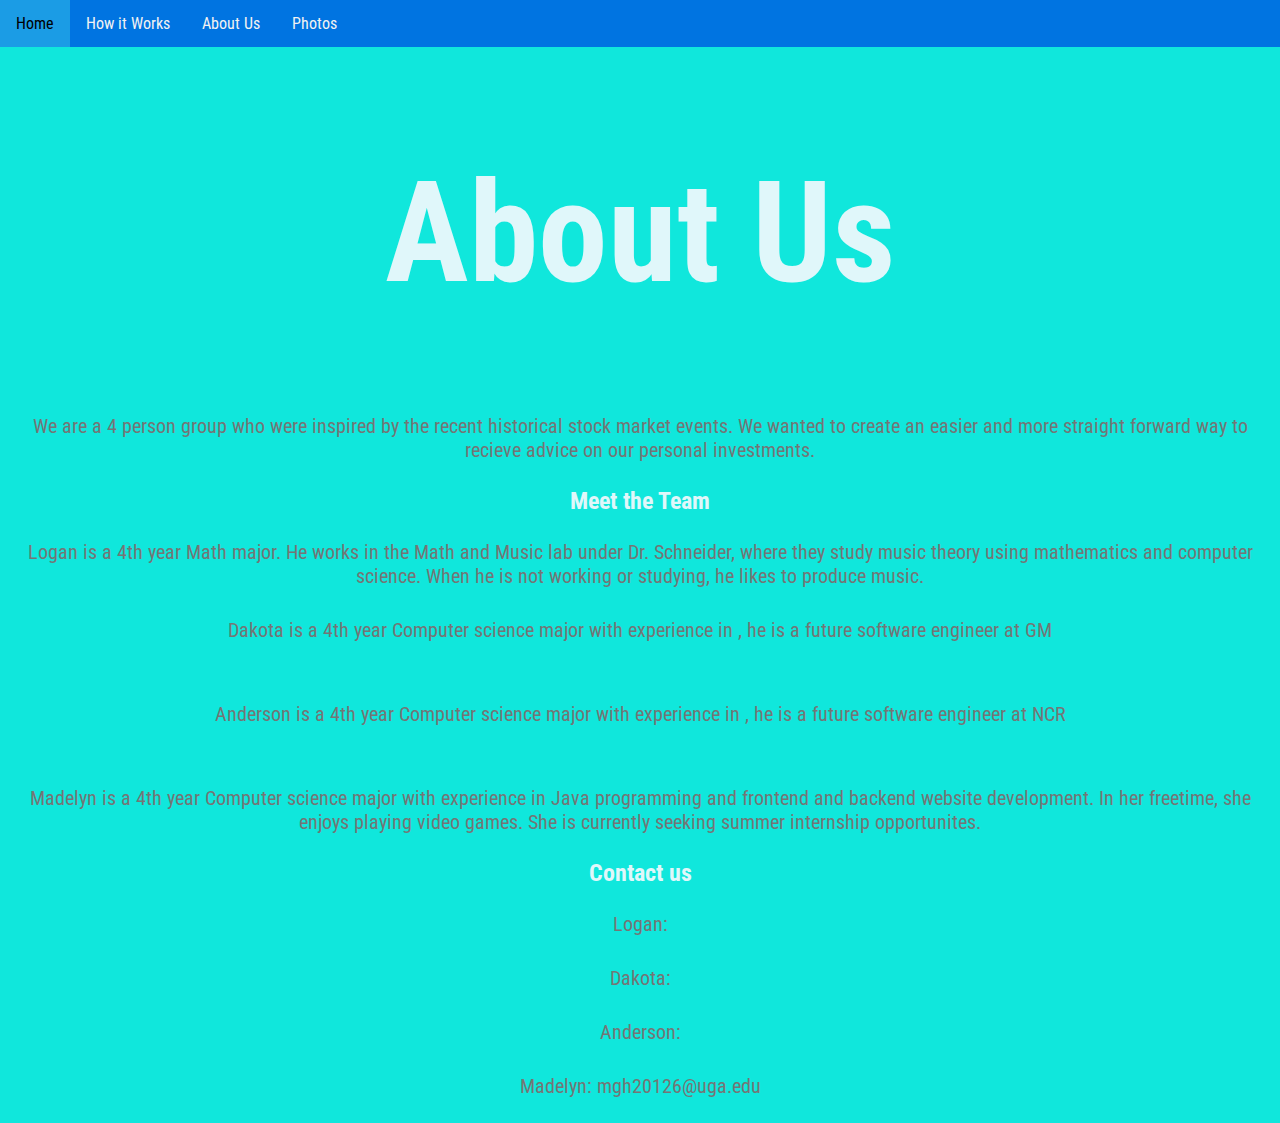
==== html/AboutUs.html @ 201631af "more html files" ====
<!DOCTYPE html> 
<html>
<head>
	<link rel="stylesheet" href="style.css">
</head>
<body>
	<div class="topnav">
		<a href="index.html">Home</a>
		<a href="HowItWorks.html">How it Works</a>
		<a href="AboutUs.html">About Us</a>
		<a href="PhotoGallery.html">Photos</a>
	</div>
	<div class="header">
		<h1>About Us</h1>
	</div>
	<div class="aboutUsContainer" style="text-align:center">
		
		<p>We are a 4 person group who were inspired by the recent historical stock market events. We wanted to create an easier and more straight forward way to recieve advice on our personal investments.</p>
		<h2> Meet the Team </h2>
		<p>Logan is a 4th year Math major. He works in the Math and Music lab under Dr. Schneider, where they study music theory using mathematics and computer science. When he is not working or studying, he likes to produce music. </p>
		<p>Dakota is a 4th year Computer science major with experience in , he is a future software engineer at GM <p>
		<p>Anderson is a 4th year Computer science major with experience in , he is a future software engineer at NCR<p>
		<p>Madelyn is a 4th year Computer science major with experience in Java programming and frontend and backend website development. In her freetime, she enjoys playing video games. She is currently seeking summer internship opportunites. </p>
		<h2> Contact us </h2>
		<p>Logan: </p>
		<p>Dakota: </p>
		<p>Anderson: </p>
		<p>Madelyn: mgh20126@uga.edu </p>
	</div>		
	
</body>
</html>
---- html/style.css ----
@import url('https://fonts.googleapis.com/css2?family=Roboto+Condensed&display=swap');
* {
    box-sizing: border-box;
    font-family: 'Roboto Condensed';
    color: #E0F7FA;
  }
  
  body {
    margin: 0;
    background-color: #10E7DC
   
  }
  
  /* Style the header */
  .header {
    
    padding-top: 10px;
    
    text-align: center;
    font-size: 70px;
  }
  
  /* Style the top navigation bar */
  .topnav {
    overflow: hidden;
    background-color: #0074E1;
  }
  
  /* Style the topnav links */
  .topnav a {
    float: left;
    display: block;
    color: #f2f2f2;
    text-align: center;
    padding: 14px 16px;
    text-decoration: none;
  }
  
  /* Change color on hover */
  .topnav a:hover {
    background-color: #1B9CE5;
    color: black;
  }
  input{
    padding: 20px;
    font-size:25px;
    border-radius:25px;
    border:none;
  }
  input[type=submit] {
      background-color: #F79E02; 
  }
  input[type=text]{
      width:400px;
      color: #757575;
  }
  .searchContainer {
      text-align:center;
      
  }
  .entryContainer {
      text-align: center;
  }
.aboutUsContainer {
	text-align: center;
}
p {
font-size: 20px;
padding:5px;
color: #757575;
}
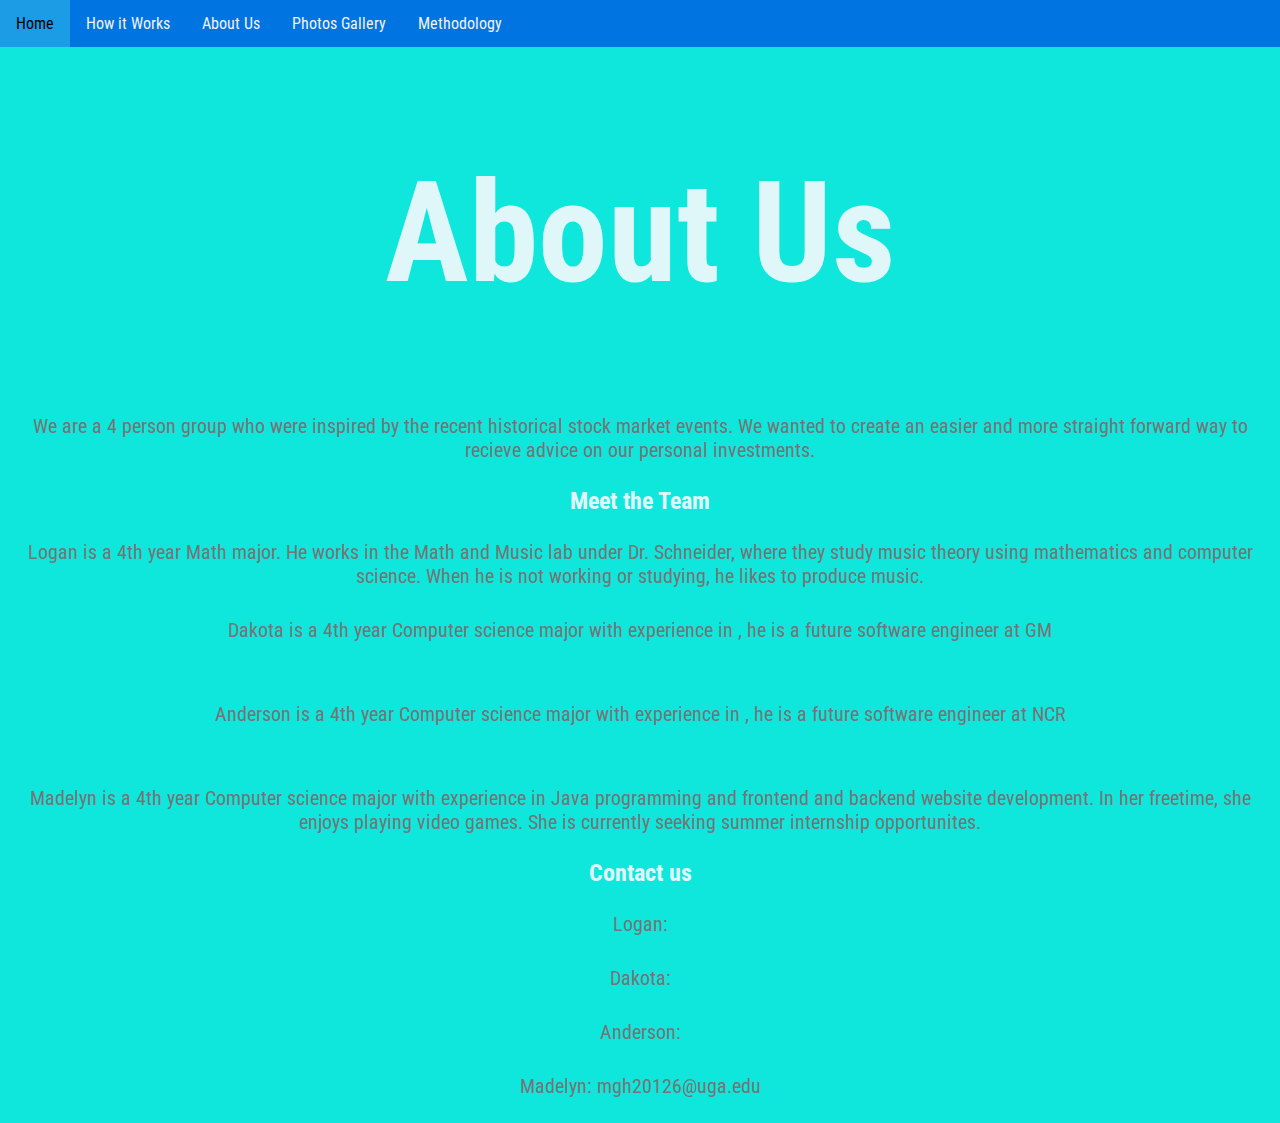
==== commit 34972361: "more photo stuff" ====
--- a/html/AboutUs.html
+++ b/html/AboutUs.html
@@ -8,7 +8,8 @@
 		<a href="index.html">Home</a>
 		<a href="HowItWorks.html">How it Works</a>
 		<a href="AboutUs.html">About Us</a>
-		<a href="PhotoGallery.html">Photos</a>
+		<a href="PhotoGallery.html">Photos Gallery</a>
+		<a href="document.html">Methodology</a>
 	</div>
 	<div class="header">
 		<h1>About Us</h1>
--- a/html/style.css
+++ b/html/style.css
@@ -70,3 +70,30 @@
 color: #757575;
 }
 
+
+  label {
+      font-size: 40px;
+
+  }
+div.gallery {
+	margin: 5px;
+	border: 1px solid #ccc;
+	float: left;
+	width: 180px;
+}
+div.gallery:hover {
+	border: 1px solid #777;
+}
+div.gallery img {
+	width: 100%;
+	height: auto;
+}
+div.desc {
+	padding: 15px;
+	text-align: center;
+	color: #757575;
+}
+galleryContainer {
+	text-align:center;
+}
+
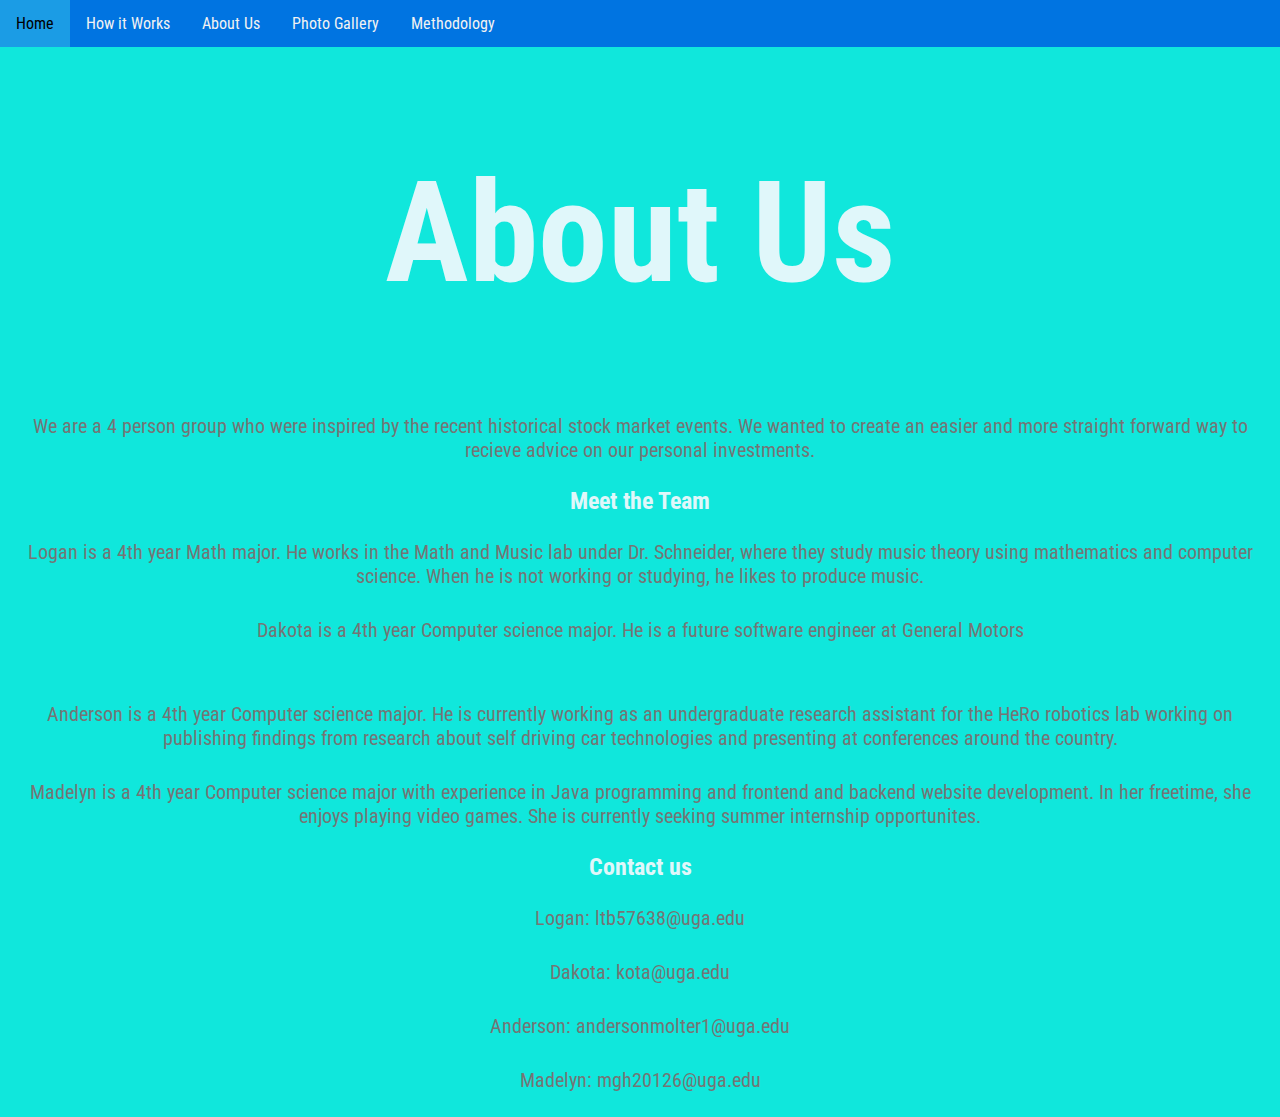
==== commit 70ed655c: "html stuff" ====
--- a/html/AboutUs.html
+++ b/html/AboutUs.html
@@ -8,7 +8,7 @@
 		<a href="index.html">Home</a>
 		<a href="HowItWorks.html">How it Works</a>
 		<a href="AboutUs.html">About Us</a>
-		<a href="PhotoGallery.html">Photos Gallery</a>
+		<a href="PhotoGallery.html">Photo Gallery</a>
 		<a href="document.html">Methodology</a>
 	</div>
 	<div class="header">
@@ -19,13 +19,13 @@
 		<p>We are a 4 person group who were inspired by the recent historical stock market events. We wanted to create an easier and more straight forward way to recieve advice on our personal investments.</p>
 		<h2> Meet the Team </h2>
 		<p>Logan is a 4th year Math major. He works in the Math and Music lab under Dr. Schneider, where they study music theory using mathematics and computer science. When he is not working or studying, he likes to produce music. </p>
-		<p>Dakota is a 4th year Computer science major with experience in , he is a future software engineer at GM <p>
-		<p>Anderson is a 4th year Computer science major with experience in , he is a future software engineer at NCR<p>
-		<p>Madelyn is a 4th year Computer science major with experience in Java programming and frontend and backend website development. In her freetime, she enjoys playing video games. She is currently seeking summer internship opportunites. </p>
+		<p>Dakota is a 4th year Computer science major. He is a future software engineer at General Motors <p>
+		<p>Anderson is a 4th year Computer science major. He is currently working as an undergraduate research assistant for the HeRo robotics lab working on publishing findings from research about self driving car technologies and presenting at conferences around the country.</p>
+<p>Madelyn is a 4th year Computer science major with experience in Java programming and frontend and backend website development. In her freetime, she enjoys playing video games. She is currently seeking summer internship opportunites. </p>
 		<h2> Contact us </h2>
-		<p>Logan: </p>
-		<p>Dakota: </p>
-		<p>Anderson: </p>
+		<p>Logan: ltb57638@uga.edu</p>
+		<p>Dakota: kota@uga.edu</p>
+		<p>Anderson: andersonmolter1@uga.edu </p>
 		<p>Madelyn: mgh20126@uga.edu </p>
 	</div>		
 	
--- a/html/style.css
+++ b/html/style.css
@@ -76,8 +76,8 @@
 
   }
 div.gallery {
-	margin: 5px;
-	border: 1px solid #ccc;
+	margin: 15px;
+	border: none;
 	float: left;
 	width: 180px;
 }
@@ -95,5 +95,7 @@
 }
 galleryContainer {
 	text-align:center;
+	padding:10px;
+	margin: auto;
 }
 
